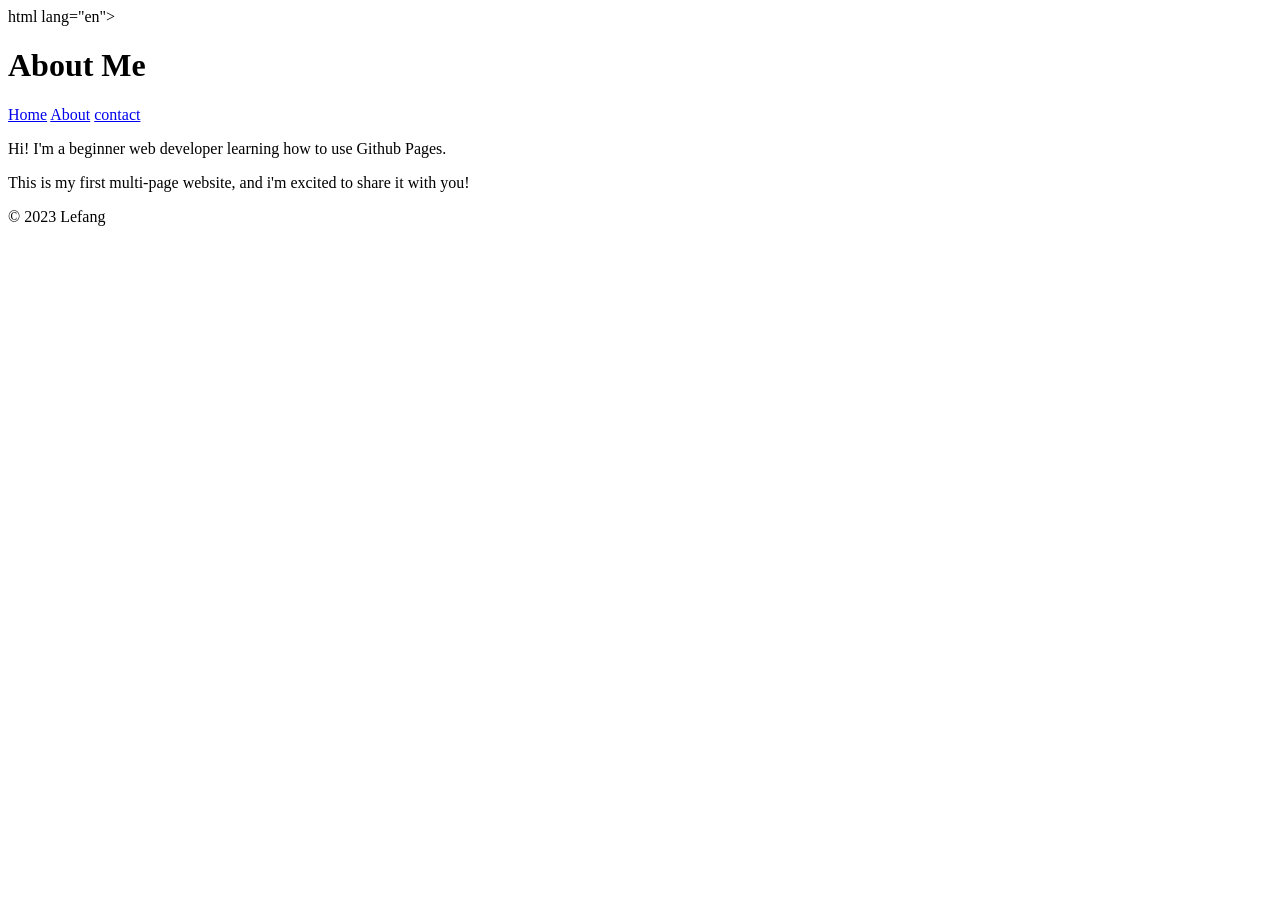
==== about.html @ 1639bf15 "Add files via upload" ====
<!DOCTYPE html>

html lang="en">

<head>

    <meta charset="UTF-8">

    <meta name="viewpoint" content="width=device-width, initial-scale=1.0">

    <title>About Me</title>

</head>
<body>
    
    <header>

        <h1>About Me</h1>

        <nav>

            <a href="index.html">Home</a>

            <a href="about.html">About</a>

            <a href="contact.html">contact</a>

        </nav>

    </header>    

    <main>

        <p>Hi! I'm a beginner web developer learning how to use Github Pages.</p>

        <p>This is my first multi-page website, and i'm excited to share it with you!</p>
     
        
    </main>
    
    

    <footer>

        <p>&copy; 2023 Lefang</p>

    </footer>
  
</body>

</html>
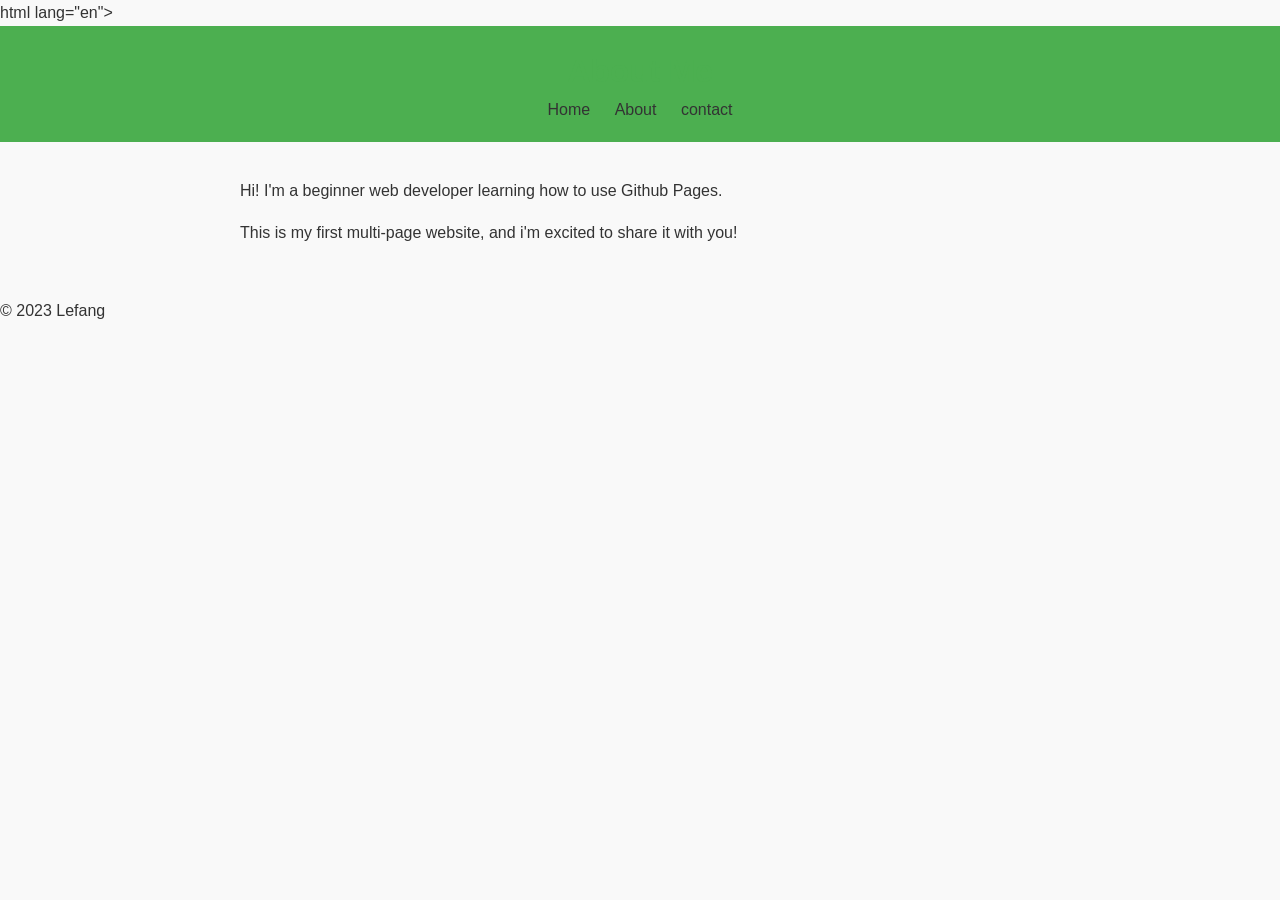
==== commit 68303bde: "Update about.html" ====
--- a/about.html
+++ b/about.html
@@ -9,6 +9,7 @@
     <meta name="viewpoint" content="width=device-width, initial-scale=1.0">
 
     <title>About Me</title>
+    <link rel="stylesheet" href="styles.css">
 
 </head>
 <body>
@@ -48,4 +49,5 @@
   
 </body>
 
-</html>+
+</html>
--- a/styles.css
+++ b/styles.css
@@ -0,0 +1,88 @@
+selector { 
+    property: value;
+ }
+
+ body {
+    font-family: Arial, sans-serif;
+    color: #333;
+    background-color: #f9f9f9;
+    margin: 0;
+    padding: 0;
+    line-height: 1.6;
+}
+
+header {
+    background-color: #4CAF50;
+    color: #4CAF50;
+    padding: 20px;
+    text-align: center;
+}
+
+header h1 {
+    margin: 0;
+}
+
+nav a {
+    color: #333;
+
+    text-decoration: none;
+    margin: 0 10px;
+}
+
+nav a:hover {
+    text-decoration: underline;
+}
+
+main {
+    padding: 20px;
+    max-width: 800px;
+
+      margin: 0 auto;
+}
+
+main img {
+    max-width: 100%;
+    height: auto;
+    display: block;
+    margin: 20px 0;
+}
+  
+    background-color: #333;
+    color: white;
+    text-align: center;
+    padding: 10px;
+    position: fixed;
+    bottom: 0;
+    width: 100%;
+
+
+}p {
+    font-size: 1.1em;
+}
+
+a {
+    color: #4CAF50;
+    text-decoration: none;
+}
+
+a:hover {
+    text-decoration: underline;
+}
+
+img {
+    border: 5px solid #4CAF50;
+    border-radius: 10px;
+}
+
+main a[href^="mailto:"] {
+    color: #ff5722;
+    font-weight: bold;
+}
+________________________________________
+
+
+
+
+
+________________________________________
+
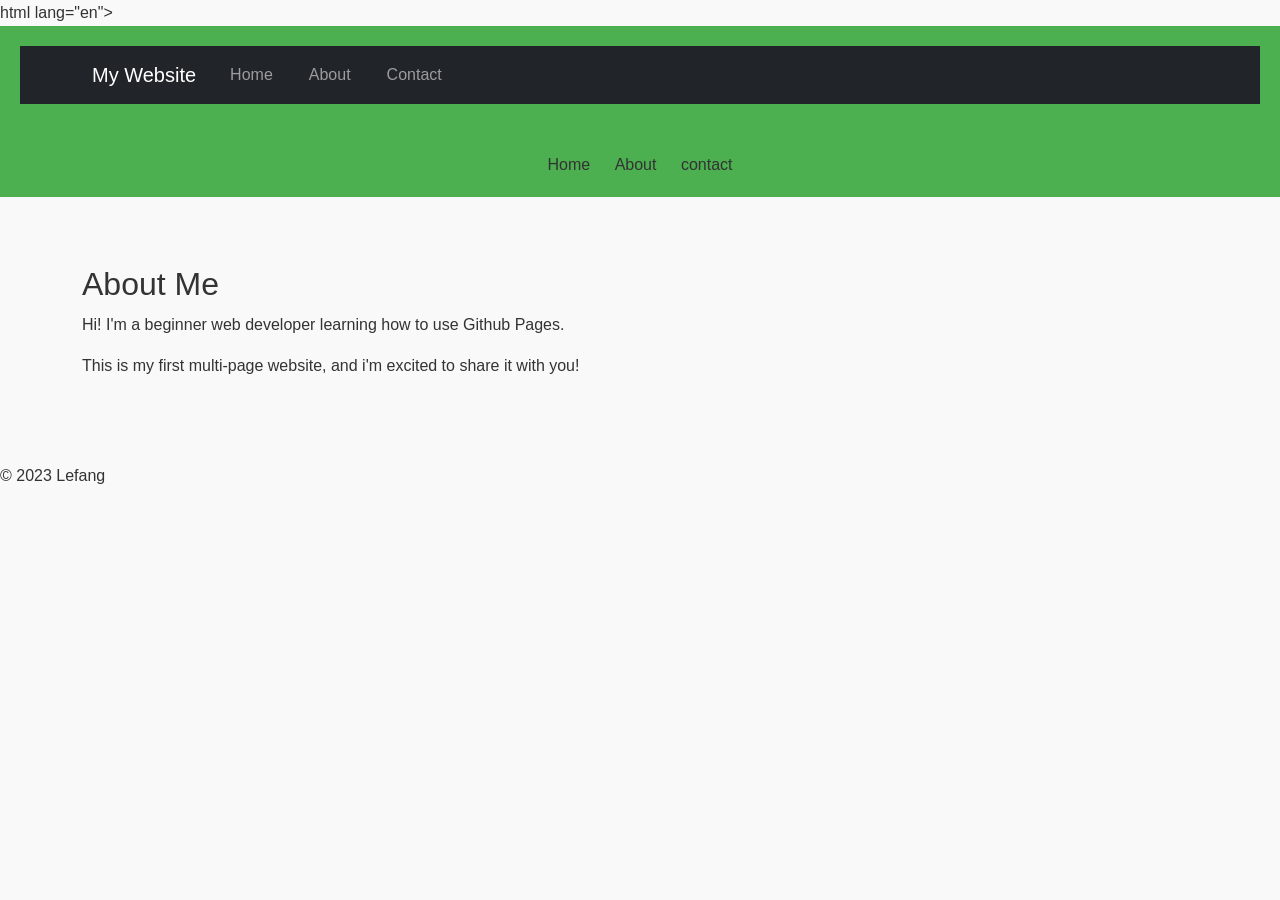
==== commit 7e0bf2b7: "Update about.html" ====
--- a/about.html
+++ b/about.html
@@ -9,13 +9,60 @@
     <meta name="viewpoint" content="width=device-width, initial-scale=1.0">
 
     <title>About Me</title>
+    
+   <!-- Bootstrap CSS --> 
+
+<link href="https://cdn.jsdelivr.net/npm/bootstrap@5.3.0/dist/css/bootstrap.min.css"
+ rel="stylesheet"> 
+     
     <link rel="stylesheet" href="styles.css">
 
 </head>
 <body>
     
     <header>
+        <nav class="navbar navbar-expand-lg navbar-dark bg-dark"> 
 
+        <div class="container"> 
+
+            <a class="navbar-brand" href="index.html">My Website</a> 
+
+            <button class="navbar-toggler" type="button" data-bs-toggle="collapse" data-bs-target="#navbarNav"> 
+
+                <span class="navbar-toggler-icon"></span> 
+
+            </button> 
+
+            <div class="collapse navbar-collapse" id="navbarNav"> 
+
+                <ul class="navbar-nav"> 
+
+                    <li class="nav-item"> 
+
+                        <a class="nav-link" href="index.html">Home</a> 
+
+                    </li> 
+
+                    <li class="nav-item"> 
+
+                        <a class="nav-link" href="about.html">About</a> 
+
+                    </li> 
+
+                    <li class="nav-item"> 
+
+                        <a class="nav-link" href="contact.html">Contact</a> 
+
+                    </li> 
+
+                </ul> 
+
+            </div> 
+
+        </div> 
+            
+     </nav>
+   
         <h1>About Me</h1>
 
         <nav>
@@ -30,7 +77,9 @@
 
     </header>    
 
-    <main>
+    <main class="container my-5">
+
+        <h2>About Me</h2>
 
         <p>Hi! I'm a beginner web developer learning how to use Github Pages.</p>
 
@@ -40,14 +89,18 @@
     </main>
     
     
-
     <footer>
 
         <p>&copy; 2023 Lefang</p>
 
     </footer>
+ <!-- Bootstrap JS and dependencies --> 
+
+<script src="https://cdn.jsdelivr.net/npm/@popperjs/core@2.11.6/dist/umd/popper.min.js"></script> 
+<script src="https://cdn.jsdelivr.net/npm/bootstrap@5.3.0/dist/js/bootstrap.min.js"></script>   
   
 </body>
 
+</html>
 
-</html>
+
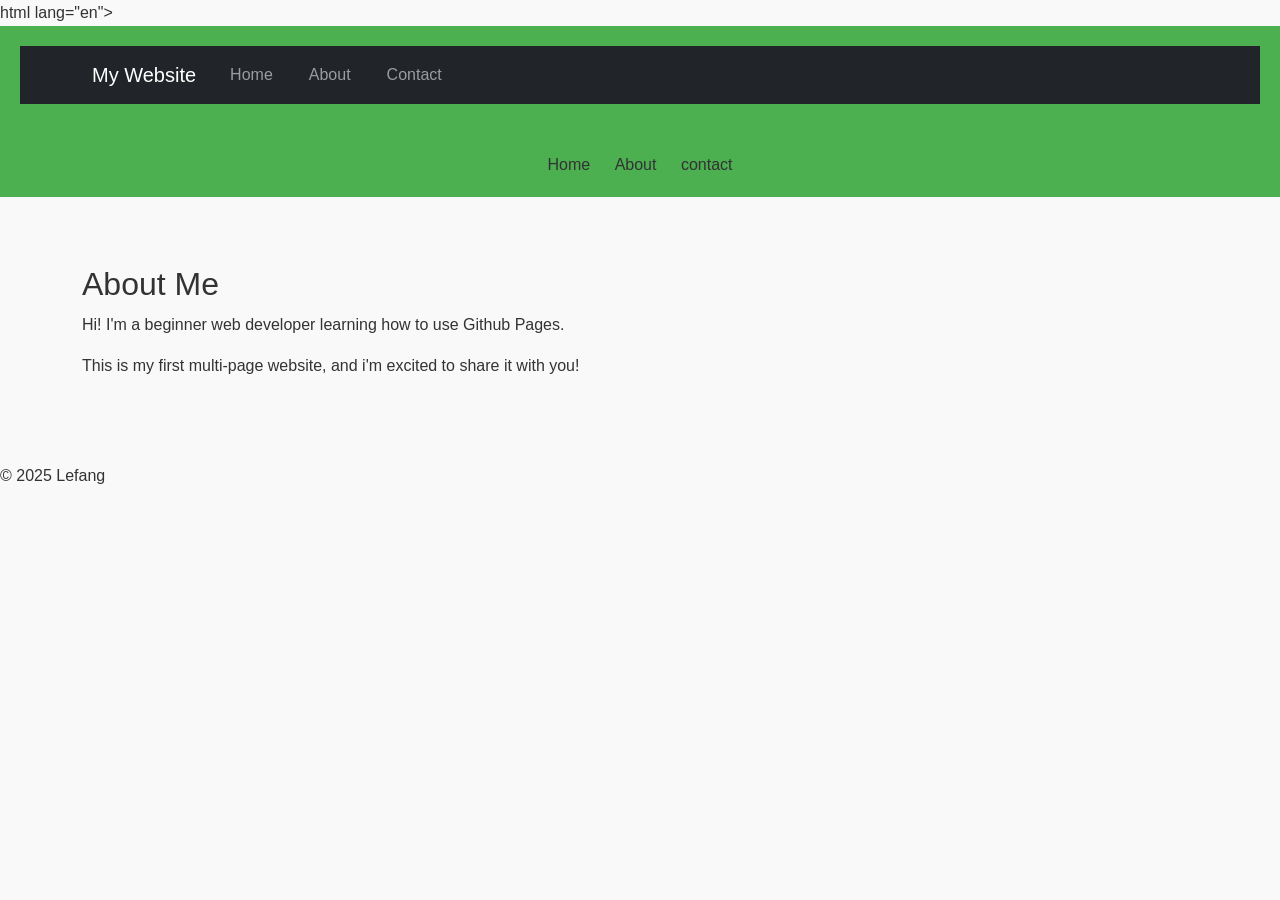
==== commit deef3a8c: "Update about.html" ====
--- a/about.html
+++ b/about.html
@@ -91,7 +91,7 @@
     
     <footer>
 
-        <p>&copy; 2023 Lefang</p>
+        <p>&copy; 2025 Lefang</p>
 
     </footer>
  <!-- Bootstrap JS and dependencies --> 
@@ -104,3 +104,4 @@
 </html>
 
 
+
